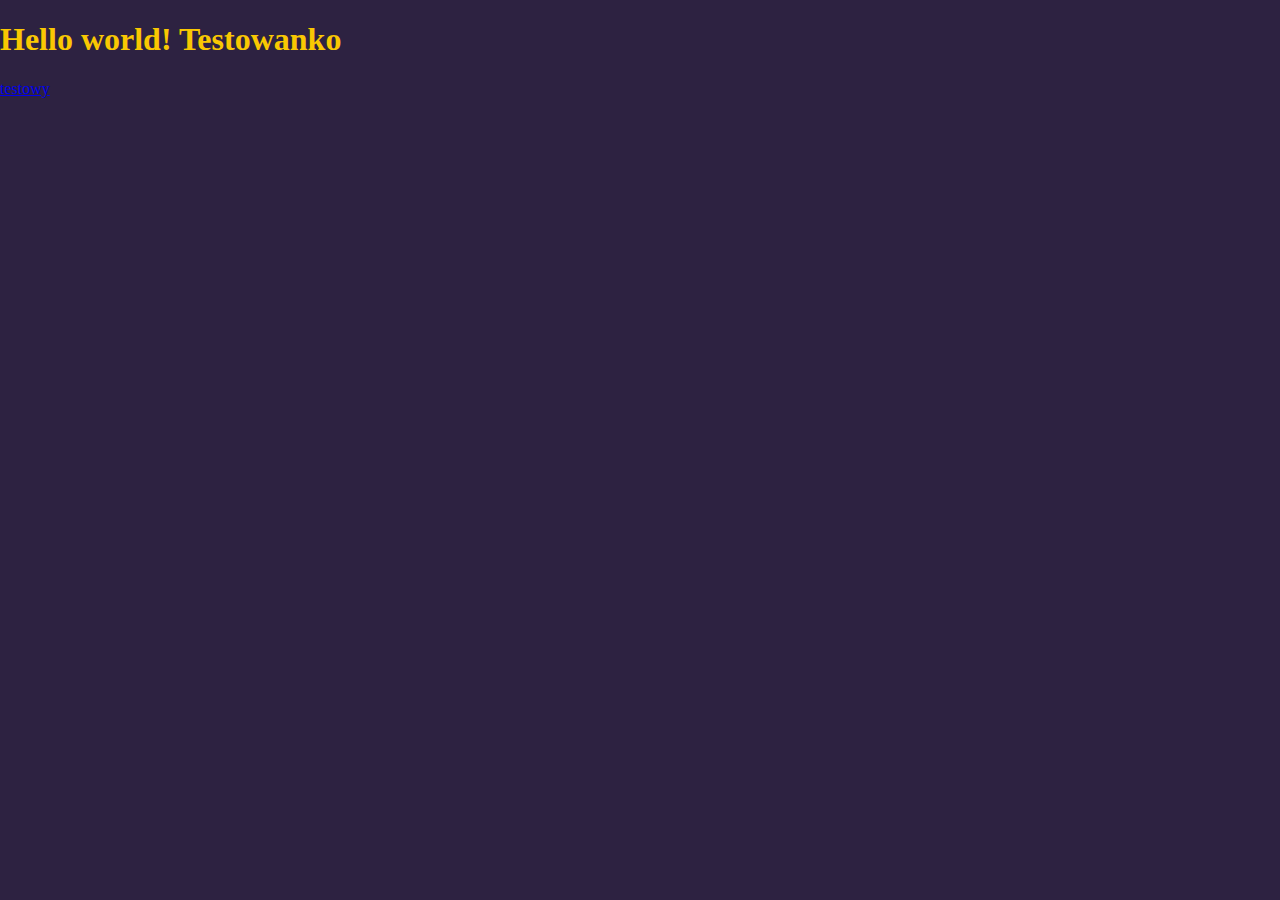
==== index.html @ 7c7fdb24 "Updates" ====
<!DOCTYPE html>
<html lang="en">
<head>
  <meta charset="UTF-8">
  <meta name="viewport" content="width=device-width, initial-scale=1.0">
  <meta http-equiv="X-UA-Compatible" content="ie=edge">
  <title>Document</title>
  <link rel="stylesheet" href="css/main.css">
</head>
<body>
  <h1>Hello world! Testowanko</h1>
  <a href="testowy.html">testowy</a>
  <script src="js/main.js"></script>
</body>
</html>
---- css/main.css ----
/*! normalize.css v8.0.1 | MIT License | github.com/necolas/normalize.css */
/* Document
   ========================================================================== */
/**
 * 1. Correct the line height in all browsers.
 * 2. Prevent adjustments of font size after orientation changes in iOS.
 */
html {
  line-height: 1.15;
  /* 1 */
  -webkit-text-size-adjust: 100%;
  /* 2 */ }

/* Sections
   ========================================================================== */
/**
 * Remove the margin in all browsers.
 */
body {
  margin: 0; }

/**
 * Render the `main` element consistently in IE.
 */
main {
  display: block; }

/**
 * Correct the font size and margin on `h1` elements within `section` and
 * `article` contexts in Chrome, Firefox, and Safari.
 */
h1 {
  font-size: 2em;
  margin: 0.67em 0; }

/* Grouping content
   ========================================================================== */
/**
 * 1. Add the correct box sizing in Firefox.
 * 2. Show the overflow in Edge and IE.
 */
hr {
  -webkit-box-sizing: content-box;
          box-sizing: content-box;
  /* 1 */
  height: 0;
  /* 1 */
  overflow: visible;
  /* 2 */ }

/**
 * 1. Correct the inheritance and scaling of font size in all browsers.
 * 2. Correct the odd `em` font sizing in all browsers.
 */
pre {
  font-family: monospace, monospace;
  /* 1 */
  font-size: 1em;
  /* 2 */ }

/* Text-level semantics
   ========================================================================== */
/**
 * Remove the gray background on active links in IE 10.
 */
a {
  background-color: transparent; }

/**
 * 1. Remove the bottom border in Chrome 57-
 * 2. Add the correct text decoration in Chrome, Edge, IE, Opera, and Safari.
 */
abbr[title] {
  border-bottom: none;
  /* 1 */
  text-decoration: underline;
  /* 2 */
  -webkit-text-decoration: underline dotted;
          text-decoration: underline dotted;
  /* 2 */ }

/**
 * Add the correct font weight in Chrome, Edge, and Safari.
 */
b,
strong {
  font-weight: bolder; }

/**
 * 1. Correct the inheritance and scaling of font size in all browsers.
 * 2. Correct the odd `em` font sizing in all browsers.
 */
code,
kbd,
samp {
  font-family: monospace, monospace;
  /* 1 */
  font-size: 1em;
  /* 2 */ }

/**
 * Add the correct font size in all browsers.
 */
small {
  font-size: 80%; }

/**
 * Prevent `sub` and `sup` elements from affecting the line height in
 * all browsers.
 */
sub,
sup {
  font-size: 75%;
  line-height: 0;
  position: relative;
  vertical-align: baseline; }

sub {
  bottom: -0.25em; }

sup {
  top: -0.5em; }

/* Embedded content
   ========================================================================== */
/**
 * Remove the border on images inside links in IE 10.
 */
img {
  border-style: none; }

/* Forms
   ========================================================================== */
/**
 * 1. Change the font styles in all browsers.
 * 2. Remove the margin in Firefox and Safari.
 */
button,
input,
optgroup,
select,
textarea {
  font-family: inherit;
  /* 1 */
  font-size: 100%;
  /* 1 */
  line-height: 1.15;
  /* 1 */
  margin: 0;
  /* 2 */ }

/**
 * Show the overflow in IE.
 * 1. Show the overflow in Edge.
 */
button,
input {
  /* 1 */
  overflow: visible; }

/**
 * Remove the inheritance of text transform in Edge, Firefox, and IE.
 * 1. Remove the inheritance of text transform in Firefox.
 */
button,
select {
  /* 1 */
  text-transform: none; }

/**
 * Correct the inability to style clickable types in iOS and Safari.
 */
button,
[type="button"],
[type="reset"],
[type="submit"] {
  -webkit-appearance: button; }

/**
 * Remove the inner border and padding in Firefox.
 */
button::-moz-focus-inner,
[type="button"]::-moz-focus-inner,
[type="reset"]::-moz-focus-inner,
[type="submit"]::-moz-focus-inner {
  border-style: none;
  padding: 0; }

/**
 * Restore the focus styles unset by the previous rule.
 */
button:-moz-focusring,
[type="button"]:-moz-focusring,
[type="reset"]:-moz-focusring,
[type="submit"]:-moz-focusring {
  outline: 1px dotted ButtonText; }

/**
 * Correct the padding in Firefox.
 */
fieldset {
  padding: 0.35em 0.75em 0.625em; }

/**
 * 1. Correct the text wrapping in Edge and IE.
 * 2. Correct the color inheritance from `fieldset` elements in IE.
 * 3. Remove the padding so developers are not caught out when they zero out
 *    `fieldset` elements in all browsers.
 */
legend {
  -webkit-box-sizing: border-box;
          box-sizing: border-box;
  /* 1 */
  color: inherit;
  /* 2 */
  display: table;
  /* 1 */
  max-width: 100%;
  /* 1 */
  padding: 0;
  /* 3 */
  white-space: normal;
  /* 1 */ }

/**
 * Add the correct vertical alignment in Chrome, Firefox, and Opera.
 */
progress {
  vertical-align: baseline; }

/**
 * Remove the default vertical scrollbar in IE 10+.
 */
textarea {
  overflow: auto; }

/**
 * 1. Add the correct box sizing in IE 10.
 * 2. Remove the padding in IE 10.
 */
[type="checkbox"],
[type="radio"] {
  -webkit-box-sizing: border-box;
          box-sizing: border-box;
  /* 1 */
  padding: 0;
  /* 2 */ }

/**
 * Correct the cursor style of increment and decrement buttons in Chrome.
 */
[type="number"]::-webkit-inner-spin-button,
[type="number"]::-webkit-outer-spin-button {
  height: auto; }

/**
 * 1. Correct the odd appearance in Chrome and Safari.
 * 2. Correct the outline style in Safari.
 */
[type="search"] {
  -webkit-appearance: textfield;
  /* 1 */
  outline-offset: -2px;
  /* 2 */ }

/**
 * Remove the inner padding in Chrome and Safari on macOS.
 */
[type="search"]::-webkit-search-decoration {
  -webkit-appearance: none; }

/**
 * 1. Correct the inability to style clickable types in iOS and Safari.
 * 2. Change font properties to `inherit` in Safari.
 */
::-webkit-file-upload-button {
  -webkit-appearance: button;
  /* 1 */
  font: inherit;
  /* 2 */ }

/* Interactive
   ========================================================================== */
/*
 * Add the correct display in Edge, IE 10+, and Firefox.
 */
details {
  display: block; }

/*
 * Add the correct display in all browsers.
 */
summary {
  display: list-item; }

/* Misc
   ========================================================================== */
/**
 * Add the correct display in IE 10+.
 */
template {
  display: none; }

/**
 * Add the correct display in IE 10.
 */
[hidden] {
  display: none; }

html {
  -webkit-box-sizing: border-box;
          box-sizing: border-box; }

*, *:before, *:after {
  -webkit-box-sizing: inherit;
          box-sizing: inherit; }

body {
  color: #F9C802;
  background: #2D2241; }

/*# sourceMappingURL=main.css.map */
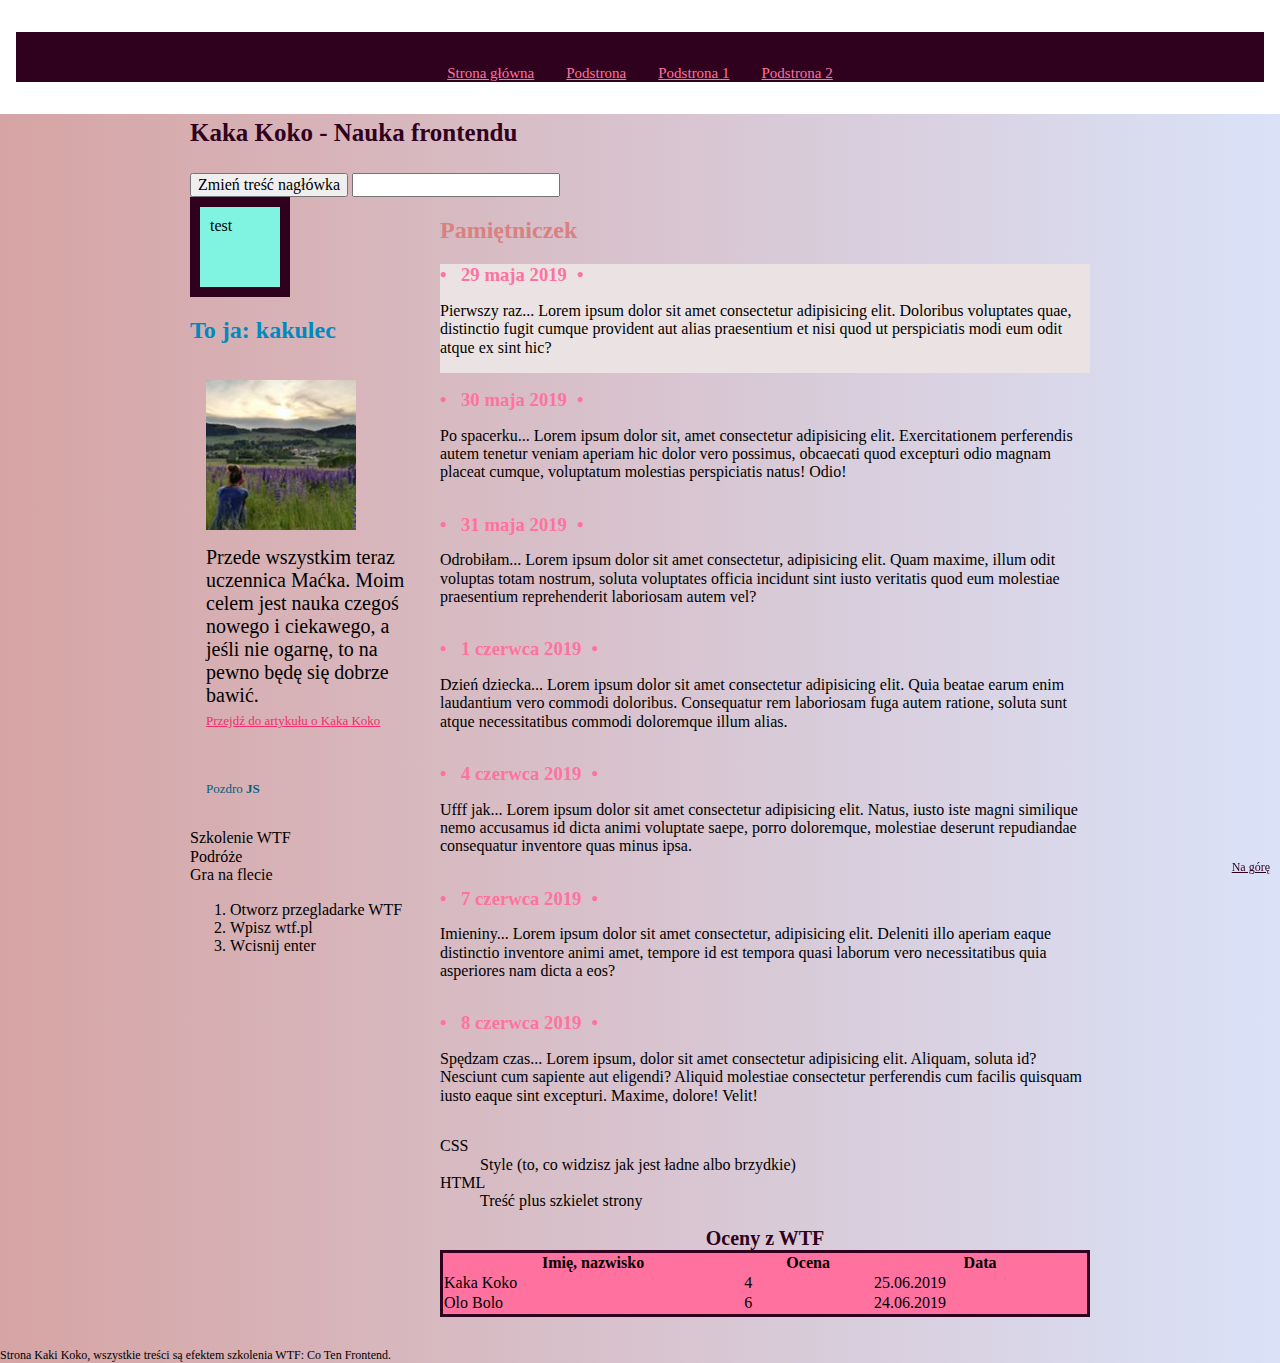
==== commit fb139369: "Updates" ====
--- a/index.html
+++ b/index.html
@@ -1,5 +1,6 @@
 <!DOCTYPE html>
 <html lang="en">
+
 <head>
   <meta charset="UTF-8">
   <meta name="viewport" content="width=device-width, initial-scale=1.0">
@@ -7,9 +8,152 @@
   <title>Document</title>
   <link rel="stylesheet" href="css/main.css">
 </head>
+
 <body>
-  <h1>Hello world! Testowanko</h1>
-  <a href="testowy.html">testowy</a>
+  <header class="site-header">
+    <nav class="navigation">
+      <ul class="navigation__list navigation__list--js">
+        <li class="navigation__item"><a class="navigation__link" href="index.html">Strona główna</a></li>
+        <li class="navigation__item"><a class="navigation__link" href="podstrona.html">Podstrona</a></li>
+        <li class="navigation__item"><a class="navigation__link" href="podstrona.html">Podstrona 1 </a></li>
+        <li class="navigation__item"><a class="navigation__link" href="podstrona.html">Podstrona 2</a></li>
+
+      </ul>
+    </nav>
+    <button class="navigation__switcher navigation__switcher--js" aria-label="Otwórz menu">☰</button>
+
+  </header>
+  <main class="main" id="footerTop">
+    <header class="header">
+      <h1 class="main__header main__header--js">
+        Kaka Koko - Nauka frontendu
+      </h1>
+      <button class="main__button main__button--js">Zmień treść nagłówka</button>
+      <input class="focus">
+    </header>
+    <section class="about">
+      <div vclass="content">
+        <div class="box">test</div>
+        <h2 class="about__header">To ja: kakulec</h2>
+        <p class="about__paragraph">
+          <img src="assets/kakakoko.jpg" alt="kakulec" class="about__picture" /><br>
+          Przede wszystkim teraz uczennica Maćka. Moim celem jest nauka czegoś nowego i ciekawego, a jeśli nie
+          ogarnę, to na pewno będę się dobrze bawić. <br>
+          <a class="about__link" href="podstrona.html">Przejdź do artykułu o Kaka Koko</a>
+        </p>
+        <p class="about__paragraph about__paragraph--color about__paragraph--js"> Testuję modyfikator</p>
+
+        <section class="hobby">
+          <ul class="hobby__list">
+            <li>Szkolenie WTF</li>
+            <li>Podróże</li>
+            <li>Gra na flecie</li>
+
+          </ul>
+        </section>
+        <section class="plan">
+          <ol>
+            <li>Otworz przegladarke WTF</li>
+            <li>Wpisz wtf.pl</li>
+            <li>Wcisnij enter</li>
+
+          </ol>
+        </section>
+    </section>
+    <section id="Pamiętniczek" class="diary">
+      <h2 class="diary__Header">Pamiętniczek</h2>
+      <div class="grid">
+        <section class="day">
+          <h3 class="day__header">29 maja 2019</h3>
+          <p class="day__paragraph">
+            Pierwszy raz... Lorem ipsum dolor sit amet consectetur adipisicing elit. Doloribus voluptates quae,
+            distinctio fugit cumque provident aut alias praesentium et nisi quod ut perspiciatis modi eum odit atque ex
+            sint hic?
+          </p>
+        </section>
+        <section>
+          <h3 class="day__header">30 maja 2019</h3>
+          <p class="day__paragraph"> Po spacerku... Lorem ipsum dolor sit, amet consectetur adipisicing elit.
+            Exercitationem perferendis autem tenetur veniam aperiam hic dolor vero possimus, obcaecati quod excepturi
+            odio magnam placeat cumque, voluptatum molestias perspiciatis natus! Odio! </p>
+        </section>
+        <section>
+          <h3 class="day__header">31 maja 2019</h3>
+          <p class="day__paragraph"> Odrobiłam... Lorem ipsum dolor sit amet consectetur, adipisicing elit. Quam maxime,
+            illum odit voluptas totam nostrum, soluta voluptates officia incidunt sint iusto veritatis quod eum
+            molestiae praesentium reprehenderit laboriosam autem vel? </p>
+        </section>
+        <section>
+          <h3 class="day__header">1 czerwca 2019</h3>
+          <p class="day__paragraph"> Dzień dziecka... Lorem ipsum dolor sit amet consectetur adipisicing elit. Quia
+            beatae earum enim laudantium vero commodi doloribus. Consequatur rem laboriosam fuga autem ratione, soluta
+            sunt atque necessitatibus commodi doloremque illum alias. </p>
+        </section>
+        <section>
+          <h3 class="day__header">4 czerwca 2019</h3>
+          <p class="day__paragraph"> Ufff jak... Lorem ipsum dolor sit amet consectetur adipisicing elit. Natus, iusto
+            iste magni similique nemo accusamus id dicta animi voluptate saepe, porro doloremque, molestiae deserunt
+            repudiandae consequatur inventore quas minus ipsa. <br>
+          </p>
+        </section>
+
+        <section>
+          <h3 class="day__header">7 czerwca 2019</h3>
+          <p class="day__paragraph"> Imieniny... Lorem ipsum dolor sit amet consectetur, adipisicing elit. Deleniti illo
+            aperiam eaque distinctio inventore animi amet, tempore id est tempora quasi laborum vero necessitatibus quia
+            asperiores nam dicta a eos? <br>
+          </p>
+        </section>
+        <section>
+          <h3 class="day__header">8 czerwca 2019</h3>
+          <p class="day__paragraph"> Spędzam czas... Lorem ipsum, dolor sit amet consectetur adipisicing elit. Aliquam,
+            soluta id? Nesciunt cum sapiente aut eligendi? Aliquid molestiae consectetur perferendis cum facilis
+            quisquam iusto eaque sint excepturi. Maxime, dolore! Velit! <br>
+          </p>
+        </section>
+      </div>
+
+      <section class="glossary">
+        <dl>
+          <dt>CSS</dt>
+          <dd>Style (to, co widzisz jak jest ładne albo brzydkie)</dd>
+          <dt>HTML</dt>
+          <dd>Treść plus szkielet strony</dd>
+        </dl>
+
+        <section class="data">
+          <table class="table">
+            <caption class="table__header">Oceny z WTF</caption>
+            <thead>
+              <tr>
+                <th>Imię, nazwisko</th>
+                <th>Ocena</th>
+                <th>Data</th>
+              </tr>
+            </thead>
+            <tbody>
+              <tr>
+                <td>Kaka Koko</td>
+                <td>4</td>
+                <td>25.06.2019</td>
+              </tr>
+              <tr>
+                <td>Olo Bolo</td>
+                <td>6</td>
+                <td>24.06.2019</td>
+              </tr>
+            </tbody>
+          </table>
+        </section>
+      </section>
+    </section>
+    </div>
+  </main>
+  <footer class="footer">
+    <a href="#footerTop" class="footer__top">Na górę</a>
+    Strona Kaki Koko, wszystkie treści są efektem szkolenia WTF: Co Ten Frontend.
+  </footer>
   <script src="js/main.js"></script>
 </body>
+
 </html>--- a/css/main.css
+++ b/css/main.css
@@ -1,9 +1,10 @@
+@charset "UTF-8";
 /*! normalize.css v8.0.1 | MIT License | github.com/necolas/normalize.css */
-/* Document
-   ========================================================================== */
-/**
- * 1. Correct the line height in all browsers.
- * 2. Prevent adjustments of font size after orientation changes in iOS.
+/* Document
+   ========================================================================== */
+/**
+ * 1. Correct the line height in all browsers.
+ * 2. Prevent adjustments of font size after orientation changes in iOS.
  */
 html {
   line-height: 1.15;
@@ -11,33 +12,33 @@
   -webkit-text-size-adjust: 100%;
   /* 2 */ }
 
-/* Sections
-   ========================================================================== */
-/**
- * Remove the margin in all browsers.
+/* Sections
+   ========================================================================== */
+/**
+ * Remove the margin in all browsers.
  */
 body {
   margin: 0; }
 
-/**
- * Render the `main` element consistently in IE.
+/**
+ * Render the `main` element consistently in IE.
  */
 main {
   display: block; }
 
-/**
- * Correct the font size and margin on `h1` elements within `section` and
- * `article` contexts in Chrome, Firefox, and Safari.
+/**
+ * Correct the font size and margin on `h1` elements within `section` and
+ * `article` contexts in Chrome, Firefox, and Safari.
  */
 h1 {
   font-size: 2em;
   margin: 0.67em 0; }
 
-/* Grouping content
-   ========================================================================== */
-/**
- * 1. Add the correct box sizing in Firefox.
- * 2. Show the overflow in Edge and IE.
+/* Grouping content
+   ========================================================================== */
+/**
+ * 1. Add the correct box sizing in Firefox.
+ * 2. Show the overflow in Edge and IE.
  */
 hr {
   -webkit-box-sizing: content-box;
@@ -48,9 +49,9 @@
   overflow: visible;
   /* 2 */ }
 
-/**
- * 1. Correct the inheritance and scaling of font size in all browsers.
- * 2. Correct the odd `em` font sizing in all browsers.
+/**
+ * 1. Correct the inheritance and scaling of font size in all browsers.
+ * 2. Correct the odd `em` font sizing in all browsers.
  */
 pre {
   font-family: monospace, monospace;
@@ -58,17 +59,17 @@
   font-size: 1em;
   /* 2 */ }
 
-/* Text-level semantics
-   ========================================================================== */
-/**
- * Remove the gray background on active links in IE 10.
+/* Text-level semantics
+   ========================================================================== */
+/**
+ * Remove the gray background on active links in IE 10.
  */
 a {
   background-color: transparent; }
 
-/**
- * 1. Remove the bottom border in Chrome 57-
- * 2. Add the correct text decoration in Chrome, Edge, IE, Opera, and Safari.
+/**
+ * 1. Remove the bottom border in Chrome 57-
+ * 2. Add the correct text decoration in Chrome, Edge, IE, Opera, and Safari.
  */
 abbr[title] {
   border-bottom: none;
@@ -79,16 +80,16 @@
           text-decoration: underline dotted;
   /* 2 */ }
 
-/**
- * Add the correct font weight in Chrome, Edge, and Safari.
+/**
+ * Add the correct font weight in Chrome, Edge, and Safari.
  */
 b,
 strong {
   font-weight: bolder; }
 
-/**
- * 1. Correct the inheritance and scaling of font size in all browsers.
- * 2. Correct the odd `em` font sizing in all browsers.
+/**
+ * 1. Correct the inheritance and scaling of font size in all browsers.
+ * 2. Correct the odd `em` font sizing in all browsers.
  */
 code,
 kbd,
@@ -98,15 +99,15 @@
   font-size: 1em;
   /* 2 */ }
 
-/**
- * Add the correct font size in all browsers.
+/**
+ * Add the correct font size in all browsers.
  */
 small {
   font-size: 80%; }
 
-/**
- * Prevent `sub` and `sup` elements from affecting the line height in
- * all browsers.
+/**
+ * Prevent `sub` and `sup` elements from affecting the line height in
+ * all browsers.
  */
 sub,
 sup {
@@ -121,19 +122,19 @@
 sup {
   top: -0.5em; }
 
-/* Embedded content
-   ========================================================================== */
-/**
- * Remove the border on images inside links in IE 10.
+/* Embedded content
+   ========================================================================== */
+/**
+ * Remove the border on images inside links in IE 10.
  */
 img {
   border-style: none; }
 
-/* Forms
-   ========================================================================== */
-/**
- * 1. Change the font styles in all browsers.
- * 2. Remove the margin in Firefox and Safari.
+/* Forms
+   ========================================================================== */
+/**
+ * 1. Change the font styles in all browsers.
+ * 2. Remove the margin in Firefox and Safari.
  */
 button,
 input,
@@ -149,26 +150,26 @@
   margin: 0;
   /* 2 */ }
 
-/**
- * Show the overflow in IE.
- * 1. Show the overflow in Edge.
+/**
+ * Show the overflow in IE.
+ * 1. Show the overflow in Edge.
  */
 button,
 input {
   /* 1 */
   overflow: visible; }
 
-/**
- * Remove the inheritance of text transform in Edge, Firefox, and IE.
- * 1. Remove the inheritance of text transform in Firefox.
+/**
+ * Remove the inheritance of text transform in Edge, Firefox, and IE.
+ * 1. Remove the inheritance of text transform in Firefox.
  */
 button,
 select {
   /* 1 */
   text-transform: none; }
 
-/**
- * Correct the inability to style clickable types in iOS and Safari.
+/**
+ * Correct the inability to style clickable types in iOS and Safari.
  */
 button,
 [type="button"],
@@ -176,8 +177,8 @@
 [type="submit"] {
   -webkit-appearance: button; }
 
-/**
- * Remove the inner border and padding in Firefox.
+/**
+ * Remove the inner border and padding in Firefox.
  */
 button::-moz-focus-inner,
 [type="button"]::-moz-focus-inner,
@@ -186,8 +187,8 @@
   border-style: none;
   padding: 0; }
 
-/**
- * Restore the focus styles unset by the previous rule.
+/**
+ * Restore the focus styles unset by the previous rule.
  */
 button:-moz-focusring,
 [type="button"]:-moz-focusring,
@@ -195,17 +196,17 @@
 [type="submit"]:-moz-focusring {
   outline: 1px dotted ButtonText; }
 
-/**
- * Correct the padding in Firefox.
+/**
+ * Correct the padding in Firefox.
  */
 fieldset {
   padding: 0.35em 0.75em 0.625em; }
 
-/**
- * 1. Correct the text wrapping in Edge and IE.
- * 2. Correct the color inheritance from `fieldset` elements in IE.
- * 3. Remove the padding so developers are not caught out when they zero out
- *    `fieldset` elements in all browsers.
+/**
+ * 1. Correct the text wrapping in Edge and IE.
+ * 2. Correct the color inheritance from `fieldset` elements in IE.
+ * 3. Remove the padding so developers are not caught out when they zero out
+ *    `fieldset` elements in all browsers.
  */
 legend {
   -webkit-box-sizing: border-box;
@@ -222,21 +223,21 @@
   white-space: normal;
   /* 1 */ }
 
-/**
- * Add the correct vertical alignment in Chrome, Firefox, and Opera.
+/**
+ * Add the correct vertical alignment in Chrome, Firefox, and Opera.
  */
 progress {
   vertical-align: baseline; }
 
-/**
- * Remove the default vertical scrollbar in IE 10+.
+/**
+ * Remove the default vertical scrollbar in IE 10+.
  */
 textarea {
   overflow: auto; }
 
-/**
- * 1. Add the correct box sizing in IE 10.
- * 2. Remove the padding in IE 10.
+/**
+ * 1. Add the correct box sizing in IE 10.
+ * 2. Remove the padding in IE 10.
  */
 [type="checkbox"],
 [type="radio"] {
@@ -246,16 +247,16 @@
   padding: 0;
   /* 2 */ }
 
-/**
- * Correct the cursor style of increment and decrement buttons in Chrome.
+/**
+ * Correct the cursor style of increment and decrement buttons in Chrome.
  */
 [type="number"]::-webkit-inner-spin-button,
 [type="number"]::-webkit-outer-spin-button {
   height: auto; }
 
-/**
- * 1. Correct the odd appearance in Chrome and Safari.
- * 2. Correct the outline style in Safari.
+/**
+ * 1. Correct the odd appearance in Chrome and Safari.
+ * 2. Correct the outline style in Safari.
  */
 [type="search"] {
   -webkit-appearance: textfield;
@@ -263,15 +264,15 @@
   outline-offset: -2px;
   /* 2 */ }
 
-/**
- * Remove the inner padding in Chrome and Safari on macOS.
+/**
+ * Remove the inner padding in Chrome and Safari on macOS.
  */
 [type="search"]::-webkit-search-decoration {
   -webkit-appearance: none; }
 
-/**
- * 1. Correct the inability to style clickable types in iOS and Safari.
- * 2. Change font properties to `inherit` in Safari.
+/**
+ * 1. Correct the inability to style clickable types in iOS and Safari.
+ * 2. Change font properties to `inherit` in Safari.
  */
 ::-webkit-file-upload-button {
   -webkit-appearance: button;
@@ -279,44 +280,276 @@
   font: inherit;
   /* 2 */ }
 
-/* Interactive
-   ========================================================================== */
-/*
- * Add the correct display in Edge, IE 10+, and Firefox.
+/* Interactive
+   ========================================================================== */
+/*
+ * Add the correct display in Edge, IE 10+, and Firefox.
  */
 details {
   display: block; }
 
-/*
- * Add the correct display in all browsers.
+/*
+ * Add the correct display in all browsers.
  */
 summary {
   display: list-item; }
 
-/* Misc
-   ========================================================================== */
-/**
- * Add the correct display in IE 10+.
+/* Misc
+   ========================================================================== */
+/**
+ * Add the correct display in IE 10+.
  */
 template {
   display: none; }
 
-/**
- * Add the correct display in IE 10.
+/**
+ * Add the correct display in IE 10.
  */
 [hidden] {
   display: none; }
+
+body {
+  background: #dae2f8;
+  /* fallback for old browsers */
+  background: -webkit-linear-gradient(to right, #d6a4a4, #dae2f8);
+  /* Chrome 10-25, Safari 5.1-6 */
+  background: -webkit-gradient(linear, left top, right top, from(#d6a4a4), to(#dae2f8));
+  background: -webkit-linear-gradient(left, #d6a4a4, #dae2f8);
+  background: -o-linear-gradient(left, #d6a4a4, #dae2f8);
+  background: linear-gradient(to right, #d6a4a4, #dae2f8);
+  /* W3C, IE 10+/ Edge, Firefox 16+, Chrome 26+, Opera 12+, Safari 7+ */ }
 
 html {
   -webkit-box-sizing: border-box;
           box-sizing: border-box; }
 
-*, *:before, *:after {
+*,
+*:before,
+*:after {
   -webkit-box-sizing: inherit;
           box-sizing: inherit; }
 
-body {
-  color: #F9C802;
-  background: #2D2241; }
+.about {
+  -ms-grid-row: 2;
+  -ms-grid-column: 1;
+  position: relative;
+  grid-area: about; }
+  .about__header {
+    color: #0089be; }
+  .about__link {
+    color: #f02f6c;
+    font-size: 13px; }
+  .about__paragraph {
+    padding: 16px;
+    font-size: 20px; }
+    .about__paragraph--color {
+      color: #055d80;
+      font-size: 13px; }
+  .about__picture {
+    width: 80%;
+    max-width: 150px;
+    display: block;
+    float: left;
+    margin: 0 16px 16px 0; }
+
+.box, .boxtest {
+  width: 100px;
+  height: 100px;
+  background: #81F4E1;
+  padding: 10px;
+  border: 10px solid #30011E;
+  -webkit-box-sizing: border-box;
+          box-sizing: border-box;
+  position: -webkit-sticky;
+  position: sticky;
+  top: 0px; }
+
+.content {
+  -ms-grid-row: 2;
+  -ms-grid-column: 2;
+  grid-area: content; }
+
+.day:first-child {
+  background: #ebe3e3; }
+
+.day__header {
+  color: #FF729F;
+  margin: 0 0 16px; }
+
+.day__header::after {
+  content: " • ";
+  display: inline-block;
+  width: 16px;
+  height: 16px;
+  border-radius: 50%;
+  margin-left: 10px; }
+
+.day__header::before {
+  content: " • ";
+  display: inline-block;
+  width: 16px;
+  height: 16px;
+  border-radius: 50%;
+  margin-right: 5px; }
+
+.diary {
+  clear: both; }
+  .diary__Header {
+    color: #d88181; }
+
+.focus:focus {
+  border: 3px solid #FF729F; }
+
+.footer {
+  font-size: 12px; }
+  .footer__top {
+    position: fixed;
+    bottom: 25px;
+    right: 10px;
+    color: #30011E; }
+
+.grid {
+  display: -ms-grid;
+  display: grid;
+  -ms-grid-columns: 1fr 1fr;
+  grid-template-columns: 1fr 1fr;
+  grid-column-gap: 16px;
+  grid-row-gap: 16px; }
+
+.header {
+  -ms-grid-row: 1;
+  -ms-grid-column: 1;
+  -ms-grid-column-span: 2;
+  grid-area: header; }
+
+.hobby__list {
+  list-style: none;
+  padding: 0; }
+
+.main {
+  width: 100%;
+  max-width: 1000px;
+  margin: 32px auto;
+  padding-top: 70px;
+  display: -ms-grid;
+  display: grid;
+      grid-template-areas: "header header"+ "about content";
+  -ms-grid-columns: 250px 1fr;
+  grid-template-columns: 250px 1fr; }
+  .main__header {
+    -ms-grid-row: 1;
+    -ms-grid-column: 1;
+    -ms-grid-column-span: 2;
+    font-size: 25px;
+    color: #30011E;
+    margin-bottom: 25px;
+    grid-area: header; }
+    .main__header--pink {
+      color: #FF729F; }
+
+@media (max-width: 640px) {
+  .main {
+        grid-template-areas: "header"+ "content"+ "about";
+    -ms-grid-columns: 1fr;
+    grid-template-columns: 1fr; }
+  .about {
+    -ms-grid-row: 3;
+    -ms-grid-column: 1; }
+  .content {
+    -ms-grid-row: 2;
+    -ms-grid-column: 1; }
+  .header {
+    -ms-grid-row: 1;
+    -ms-grid-column: 1;
+    -ms-grid-column-span: 1; }
+  .main__header {
+    -ms-grid-row: 1;
+    -ms-grid-column: 1;
+    -ms-grid-column-span: 1; } }
+
+.navigation__item {
+  display: block;
+  margin: 16px 16px; }
+
+.navigation__link {
+  color: #FF729F;
+  font: bold;
+  font-size: 15px; }
+  .navigation__link:hover {
+    color: #D6A4A4; }
+  .navigation__link:visited {
+    color: #ada6a9; }
+
+.navigation__list {
+  list-style: none;
+  padding: 16px;
+  display: -webkit-box;
+  display: -ms-flexbox;
+  display: flex;
+  -webkit-box-pack: center;
+      -ms-flex-pack: center;
+          justify-content: center;
+  background: #30011E;
+  width: 100%;
+  height: 50px; }
+
+.navigation__switcher {
+  border: none;
+  background: none;
+  position: absolute;
+  right: 16px;
+  top: 16px; }
+
+.site-header {
+  position: fixed;
+  width: 100%;
+  top: 0;
+  left: 0;
+  -webkit-box-sizing: border-box;
+          box-sizing: border-box;
+  padding: 16px;
+  background: #ffffff;
+  z-index: 10;
+  min-height: 48px; }
+
+.table {
+  width: 100%;
+  background-color: #FF729F;
+  border-collapse: collapse;
+  border: 3px solid #30011E; }
+  .table__header {
+    color: #30011E;
+    font-size: 20px;
+    font-weight: bold; }
+
+@media not screen and (min-width: 640px) and (max-width: 1000px) {
+  .grid {
+    -ms-grid-columns: 1fr;
+    grid-template-columns: 1fr; }
+  .day__link {
+    color: #30011E; } }
+
+@media (min-width: 641px) {
+  .main {
+    max-width: 900px; }
+  .navigation__switcher {
+    display: none; } }
+
+@media (max-width: 640px) {
+  .navigation__list {
+    -webkit-box-orient: vertical;
+    -webkit-box-direction: normal;
+        -ms-flex-direction: column;
+            flex-direction: column;
+    display: none; }
+  .navigation__list--visable {
+    display: -webkit-box;
+    display: -ms-flexbox;
+    display: flex; }
+  .navigation_item {
+    margin: 16px; } }
 
 /*# sourceMappingURL=main.css.map */
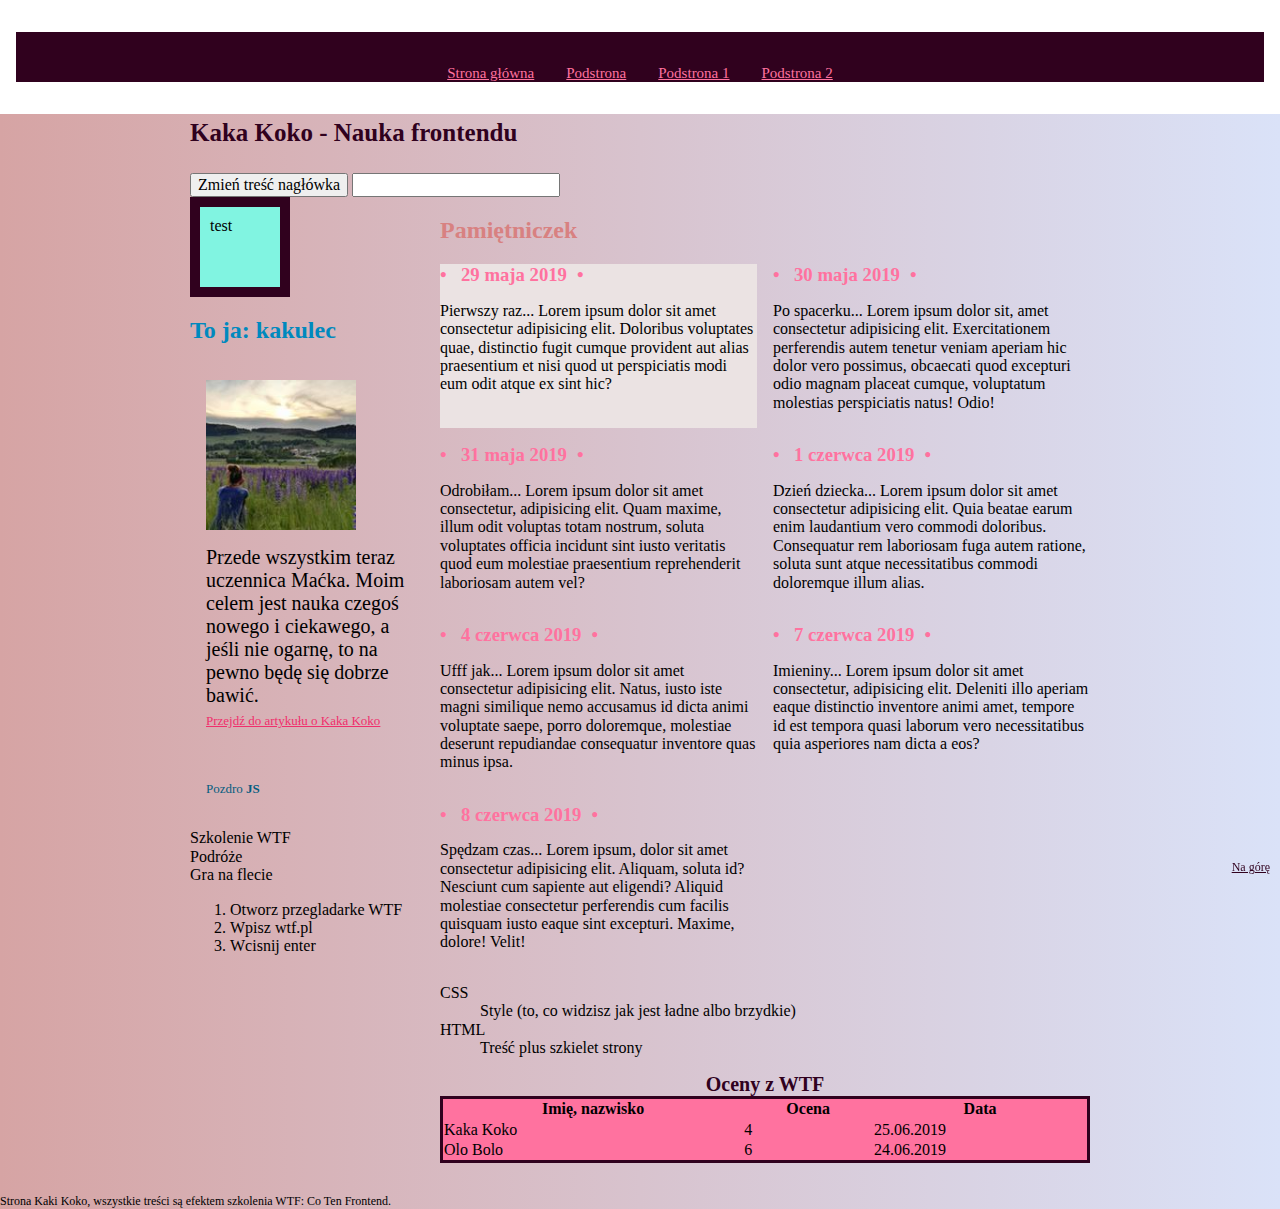
==== commit fdb783b5: "Updates" ====
--- a/index.html
+++ b/index.html
@@ -1,5 +1,5 @@
 <!DOCTYPE html>
-<html lang="en">
+<html lang="pl">
 
 <head>
   <meta charset="UTF-8">
--- a/css/main.css
+++ b/css/main.css
@@ -428,7 +428,7 @@
 
 .main {
   width: 100%;
-  max-width: 1000px;
+  max-width: 1400px;
   margin: 32px auto;
   padding-top: 70px;
   display: -ms-grid;
@@ -525,7 +525,7 @@
     font-size: 20px;
     font-weight: bold; }
 
-@media not screen and (min-width: 640px) and (max-width: 1000px) {
+@media not screen and (min-width: 640px) and (max-width: 1400px) {
   .grid {
     -ms-grid-columns: 1fr;
     grid-template-columns: 1fr; }
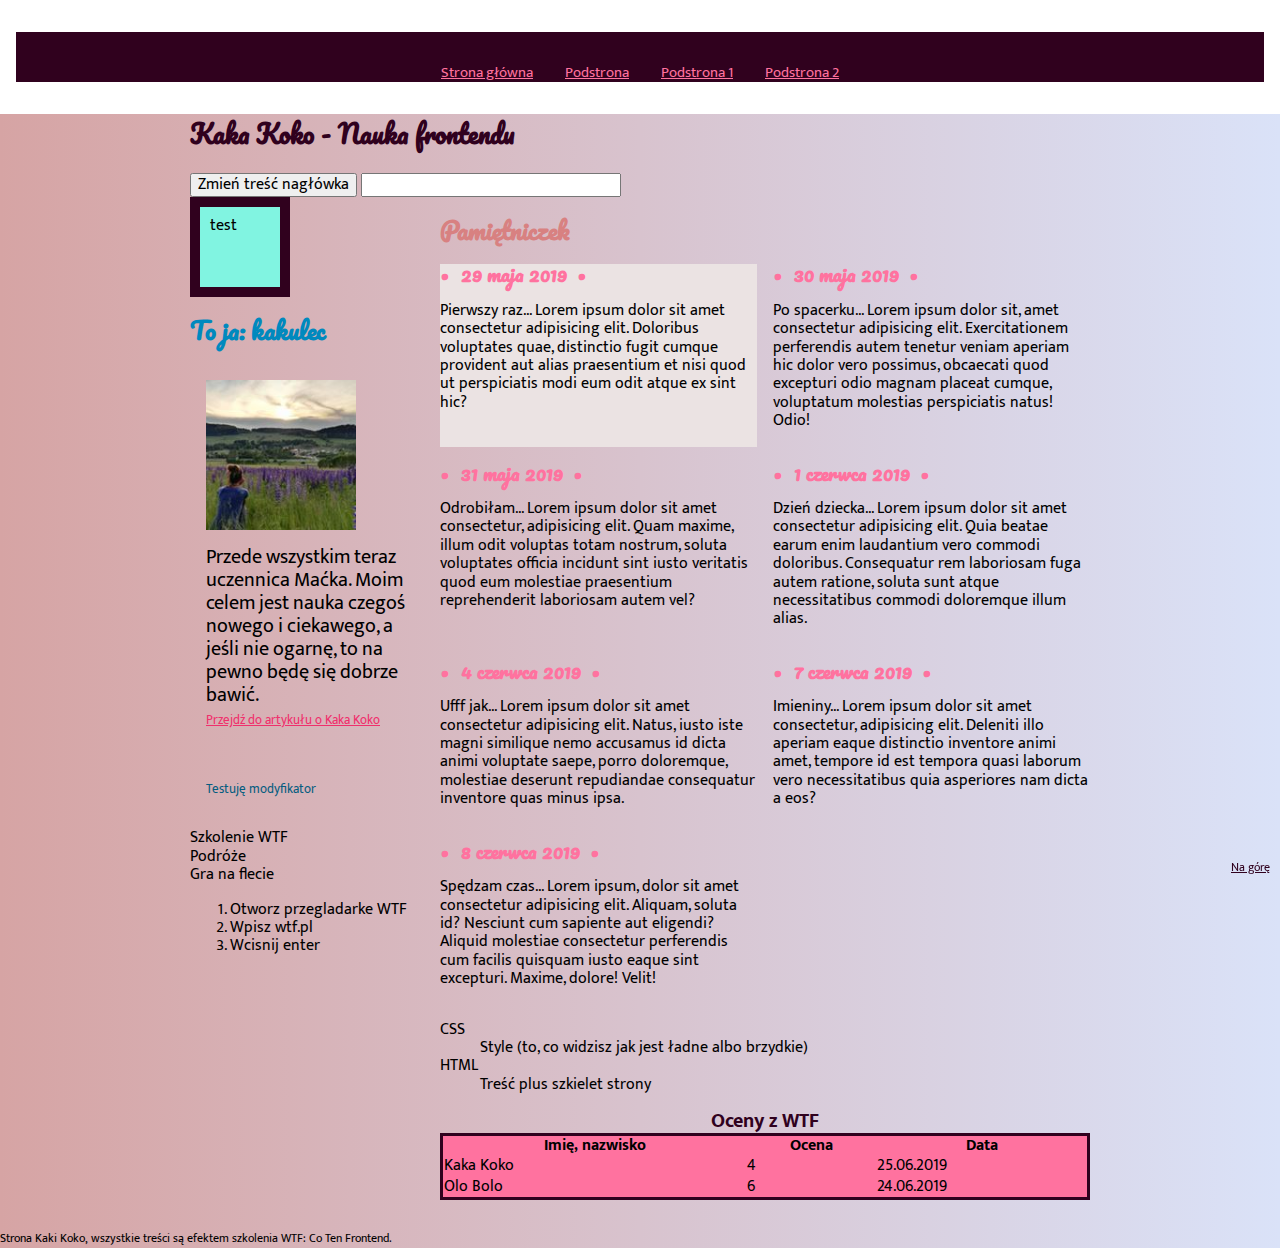
==== commit be4ed1d2: "Updates" ====
--- a/index.html
+++ b/index.html
@@ -5,7 +5,7 @@
   <meta charset="UTF-8">
   <meta name="viewport" content="width=device-width, initial-scale=1.0">
   <meta http-equiv="X-UA-Compatible" content="ie=edge">
-  <title>Document</title>
+  <title>Strona KKK</title>
   <link rel="stylesheet" href="css/main.css">
 </head>
 
@@ -29,7 +29,7 @@
         Kaka Koko - Nauka frontendu
       </h1>
       <button class="main__button main__button--js">Zmień treść nagłówka</button>
-      <input class="focus">
+      <input class="focus focus--js">
     </header>
     <section class="about">
       <div vclass="content">
@@ -61,7 +61,7 @@
         </section>
     </section>
     <section id="Pamiętniczek" class="diary">
-      <h2 class="diary__Header">Pamiętniczek</h2>
+      <h2 class="diary__header">Pamiętniczek</h2>
       <div class="grid">
         <section class="day">
           <h3 class="day__header">29 maja 2019</h3>
--- a/css/main.css
+++ b/css/main.css
@@ -6,6 +6,7 @@
  * 1. Correct the line height in all browsers.
  * 2. Prevent adjustments of font size after orientation changes in iOS.
  */
+@import url("https://fonts.googleapis.com/css?family=Mukta:400,700|Pacifico&display=swap&subset=latin-ext");
 html {
   line-height: 1.15;
   /* 1 */
@@ -317,7 +318,8 @@
   background: -webkit-linear-gradient(left, #d6a4a4, #dae2f8);
   background: -o-linear-gradient(left, #d6a4a4, #dae2f8);
   background: linear-gradient(to right, #d6a4a4, #dae2f8);
-  /* W3C, IE 10+/ Edge, Firefox 16+, Chrome 26+, Opera 12+, Safari 7+ */ }
+  /* W3C, IE 10+/ Edge, Firefox 16+, Chrome 26+, Opera 12+, Safari 7+ */
+  font-family: 'mukta'; }
 
 html {
   -webkit-box-sizing: border-box;
@@ -335,7 +337,8 @@
   position: relative;
   grid-area: about; }
   .about__header {
-    color: #0089be; }
+    color: #0089be;
+    font-family: 'Pacifico', cursive; }
   .about__link {
     color: #f02f6c;
     font-size: 13px; }
@@ -374,7 +377,8 @@
 
 .day__header {
   color: #FF729F;
-  margin: 0 0 16px; }
+  margin: 0 0 16px;
+  font-family: 'Pacifico', cursive; }
 
 .day__header::after {
   content: " • ";
@@ -394,8 +398,9 @@
 
 .diary {
   clear: both; }
-  .diary__Header {
-    color: #d88181; }
+  .diary__header {
+    color: #d88181;
+    font-family: 'Pacifico', cursive; }
 
 .focus:focus {
   border: 3px solid #FF729F; }
@@ -444,7 +449,8 @@
     font-size: 25px;
     color: #30011E;
     margin-bottom: 25px;
-    grid-area: header; }
+    grid-area: header;
+    font-family: 'Pacifico', cursive; }
     .main__header--pink {
       color: #FF729F; }
 
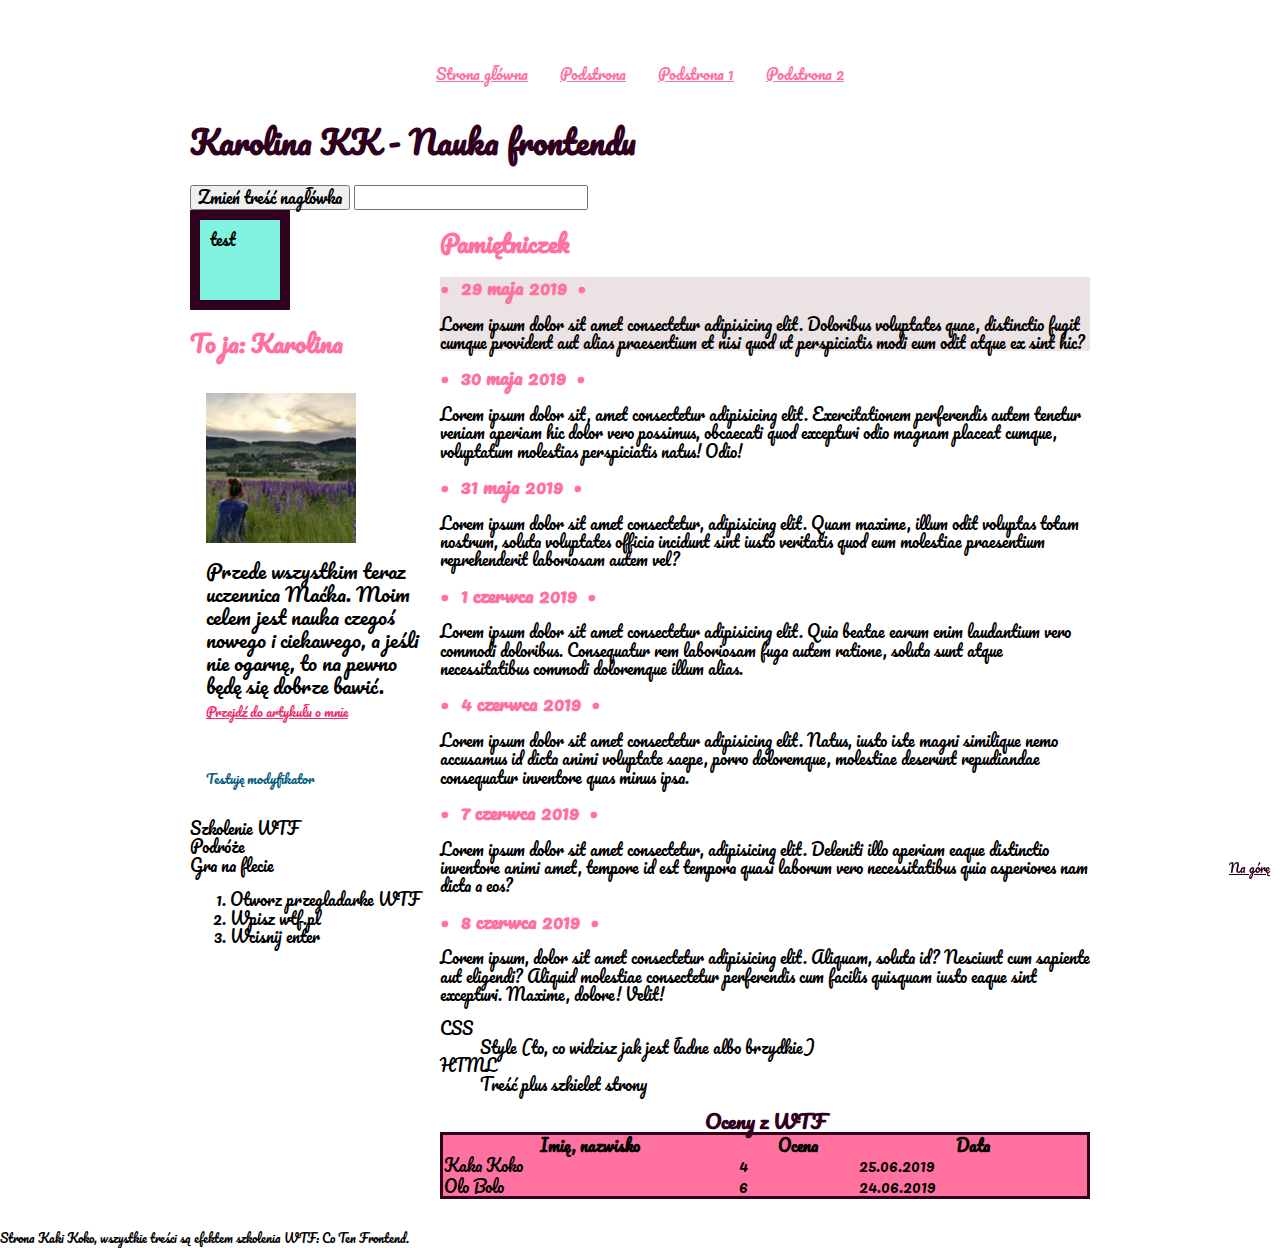
==== commit fa8dbfcd: "Updates" ====
--- a/index.html
+++ b/index.html
@@ -26,7 +26,7 @@
   <main class="main" id="footerTop">
     <header class="header">
       <h1 class="main__header main__header--js">
-        Kaka Koko - Nauka frontendu
+        Karolina KK - Nauka frontendu
       </h1>
       <button class="main__button main__button--js">Zmień treść nagłówka</button>
       <input class="focus focus--js">
@@ -34,12 +34,12 @@
     <section class="about">
       <div vclass="content">
         <div class="box">test</div>
-        <h2 class="about__header">To ja: kakulec</h2>
+        <h2 class="about__header">To ja: Karolina</h2>
         <p class="about__paragraph">
           <img src="assets/kakakoko.jpg" alt="kakulec" class="about__picture" /><br>
           Przede wszystkim teraz uczennica Maćka. Moim celem jest nauka czegoś nowego i ciekawego, a jeśli nie
           ogarnę, to na pewno będę się dobrze bawić. <br>
-          <a class="about__link" href="podstrona.html">Przejdź do artykułu o Kaka Koko</a>
+          <a class="about__link" href="podstrona.html">Przejdź do artykułu o mnie</a>
         </p>
         <p class="about__paragraph about__paragraph--color about__paragraph--js"> Testuję modyfikator</p>
 
@@ -66,32 +66,32 @@
         <section class="day">
           <h3 class="day__header">29 maja 2019</h3>
           <p class="day__paragraph">
-            Pierwszy raz... Lorem ipsum dolor sit amet consectetur adipisicing elit. Doloribus voluptates quae,
+            Lorem ipsum dolor sit amet consectetur adipisicing elit. Doloribus voluptates quae,
             distinctio fugit cumque provident aut alias praesentium et nisi quod ut perspiciatis modi eum odit atque ex
             sint hic?
           </p>
         </section>
         <section>
           <h3 class="day__header">30 maja 2019</h3>
-          <p class="day__paragraph"> Po spacerku... Lorem ipsum dolor sit, amet consectetur adipisicing elit.
+          <p class="day__paragraph"> Lorem ipsum dolor sit, amet consectetur adipisicing elit.
             Exercitationem perferendis autem tenetur veniam aperiam hic dolor vero possimus, obcaecati quod excepturi
             odio magnam placeat cumque, voluptatum molestias perspiciatis natus! Odio! </p>
         </section>
         <section>
           <h3 class="day__header">31 maja 2019</h3>
-          <p class="day__paragraph"> Odrobiłam... Lorem ipsum dolor sit amet consectetur, adipisicing elit. Quam maxime,
+          <p class="day__paragraph"> Lorem ipsum dolor sit amet consectetur, adipisicing elit. Quam maxime,
             illum odit voluptas totam nostrum, soluta voluptates officia incidunt sint iusto veritatis quod eum
             molestiae praesentium reprehenderit laboriosam autem vel? </p>
         </section>
         <section>
           <h3 class="day__header">1 czerwca 2019</h3>
-          <p class="day__paragraph"> Dzień dziecka... Lorem ipsum dolor sit amet consectetur adipisicing elit. Quia
+          <p class="day__paragraph"> Lorem ipsum dolor sit amet consectetur adipisicing elit. Quia
             beatae earum enim laudantium vero commodi doloribus. Consequatur rem laboriosam fuga autem ratione, soluta
             sunt atque necessitatibus commodi doloremque illum alias. </p>
         </section>
         <section>
           <h3 class="day__header">4 czerwca 2019</h3>
-          <p class="day__paragraph"> Ufff jak... Lorem ipsum dolor sit amet consectetur adipisicing elit. Natus, iusto
+          <p class="day__paragraph"> Lorem ipsum dolor sit amet consectetur adipisicing elit. Natus, iusto
             iste magni similique nemo accusamus id dicta animi voluptate saepe, porro doloremque, molestiae deserunt
             repudiandae consequatur inventore quas minus ipsa. <br>
           </p>
@@ -99,14 +99,14 @@
 
         <section>
           <h3 class="day__header">7 czerwca 2019</h3>
-          <p class="day__paragraph"> Imieniny... Lorem ipsum dolor sit amet consectetur, adipisicing elit. Deleniti illo
+          <p class="day__paragraph"> Lorem ipsum dolor sit amet consectetur, adipisicing elit. Deleniti illo
             aperiam eaque distinctio inventore animi amet, tempore id est tempora quasi laborum vero necessitatibus quia
             asperiores nam dicta a eos? <br>
           </p>
         </section>
         <section>
           <h3 class="day__header">8 czerwca 2019</h3>
-          <p class="day__paragraph"> Spędzam czas... Lorem ipsum, dolor sit amet consectetur adipisicing elit. Aliquam,
+          <p class="day__paragraph"> Lorem ipsum, dolor sit amet consectetur adipisicing elit. Aliquam,
             soluta id? Nesciunt cum sapiente aut eligendi? Aliquid molestiae consectetur perferendis cum facilis
             quisquam iusto eaque sint excepturi. Maxime, dolore! Velit! <br>
           </p>
--- a/css/main.css
+++ b/css/main.css
@@ -310,16 +310,9 @@
   display: none; }
 
 body {
-  background: #dae2f8;
-  /* fallback for old browsers */
-  background: -webkit-linear-gradient(to right, #d6a4a4, #dae2f8);
-  /* Chrome 10-25, Safari 5.1-6 */
-  background: -webkit-gradient(linear, left top, right top, from(#d6a4a4), to(#dae2f8));
-  background: -webkit-linear-gradient(left, #d6a4a4, #dae2f8);
-  background: -o-linear-gradient(left, #d6a4a4, #dae2f8);
-  background: linear-gradient(to right, #d6a4a4, #dae2f8);
-  /* W3C, IE 10+/ Edge, Firefox 16+, Chrome 26+, Opera 12+, Safari 7+ */
-  font-family: 'mukta'; }
+  background: white;
+  font-family: 'Pacifico';
+  fontisize: 16px; }
 
 html {
   -webkit-box-sizing: border-box;
@@ -337,7 +330,7 @@
   position: relative;
   grid-area: about; }
   .about__header {
-    color: #0089be;
+    color: #FF729F;
     font-family: 'Pacifico', cursive; }
   .about__link {
     color: #f02f6c;
@@ -399,7 +392,7 @@
 .diary {
   clear: both; }
   .diary__header {
-    color: #d88181;
+    color: #FF729F;
     font-family: 'Pacifico', cursive; }
 
 .focus:focus {
@@ -413,6 +406,7 @@
     right: 10px;
     color: #30011E; }
 
+.glossary
 .grid {
   display: -ms-grid;
   display: grid;
@@ -446,13 +440,11 @@
     -ms-grid-row: 1;
     -ms-grid-column: 1;
     -ms-grid-column-span: 2;
-    font-size: 25px;
+    font-size: 32px;
     color: #30011E;
     margin-bottom: 25px;
     grid-area: header;
     font-family: 'Pacifico', cursive; }
-    .main__header--pink {
-      color: #FF729F; }
 
 @media (max-width: 640px) {
   .main {
@@ -491,16 +483,17 @@
 
 .navigation__list {
   list-style: none;
-  padding: 16px;
+  padding: 16px 16px;
   display: -webkit-box;
   display: -ms-flexbox;
   display: flex;
   -webkit-box-pack: center;
       -ms-flex-pack: center;
           justify-content: center;
-  background: #30011E;
+  -ms-flex-line-pack: center;
+      align-content: center;
   width: 100%;
-  height: 50px; }
+  height: 20px; }
 
 .navigation__switcher {
   border: none;
